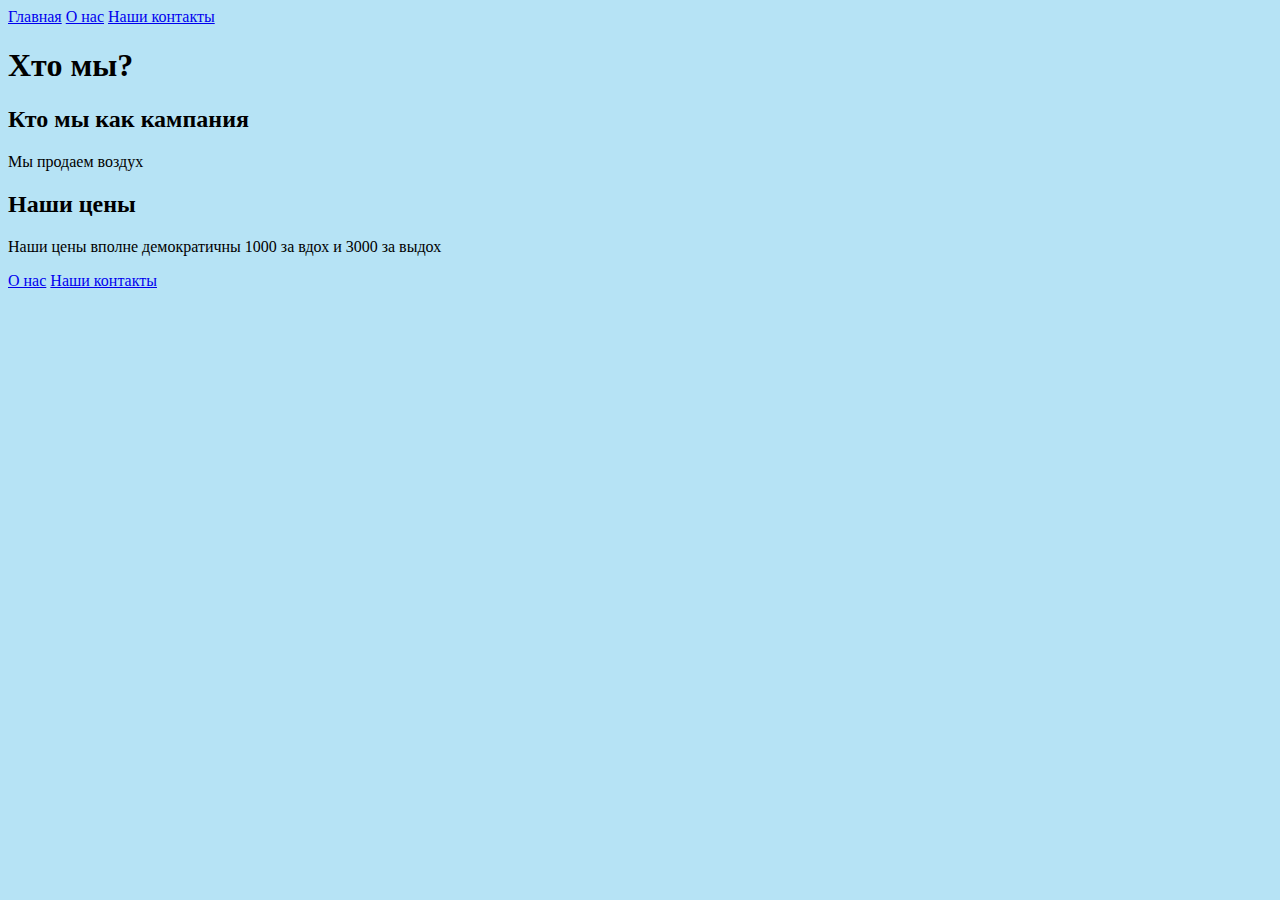
==== 4.9.1/about.html @ 8926061b "Add files via upload" ====
<!DOCTYPE HTML>
<html leng="en">
   <head>
 <title>О нас</title>
 <meta http-equiv="content-type" content="text/html; charset=utf-8">
 <meta name="author" content="Sitnikov Arseniy">
 <meta name="keywords" content="test">
   </head>
   <body bgcolor="#B6E3F5">
    <header>
        <!--навигационная панель-->
        <a href="index.html">Главная</a>

        <a href="about.html">О нас</a>
        
        <a href="contacts.html">Наши контакты</a>
        </header>

    <main>
        <!--основая часть-->
        <h1>Хто мы?</h1>
        <!--Отсылка на мем с Зеленским Хто я?-->
        <h2>Кто мы как кампания</h2>
        <p>Мы продаем воздух</p>
        <h2>Наши цены</h2>
        <p>Наши цены вполне демократичны 1000 за вдох и 3000 за выдох</p>
    </main>    

    <footer>
      <!--Подвал :) :) :)-->
      <a href="about.html">О нас</a>
      <a href="contacts.html">Наши контакты</a>
  </footer>


   </body>
</html>
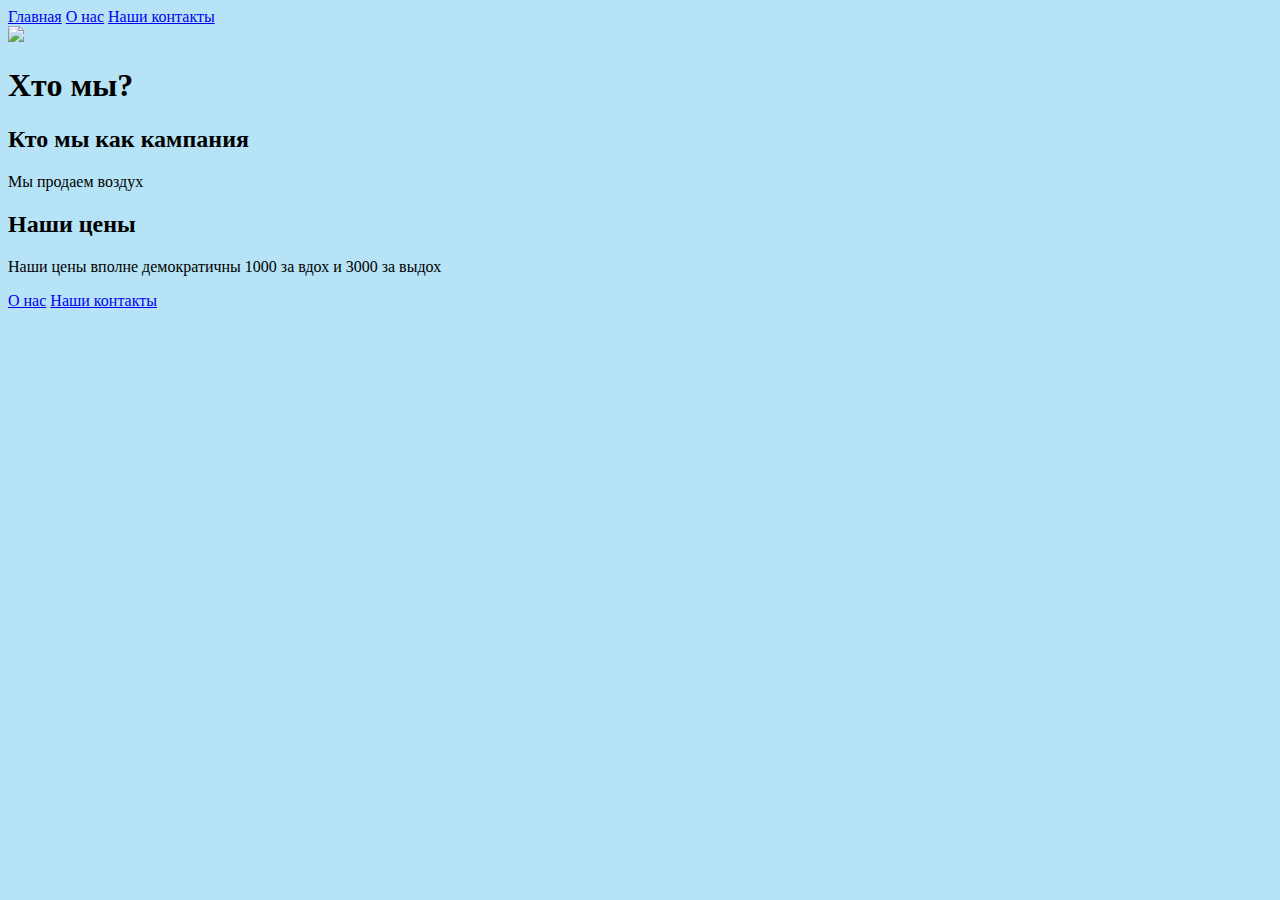
==== commit de152c48: "Update about.html" ====
--- a/4.9.1/about.html
+++ b/4.9.1/about.html
@@ -18,6 +18,9 @@
 
     <main>
         <!--основая часть-->
+       
+       <img src="https://github.com/homt60/skillwork/blob/main/4.9.1/img/ca5a1144e46f145fa2aab14fe7631945.jpg">
+       
         <h1>Хто мы?</h1>
         <!--Отсылка на мем с Зеленским Хто я?-->
         <h2>Кто мы как кампания</h2>
@@ -34,4 +37,4 @@
 
 
    </body>
-</html>+</html>
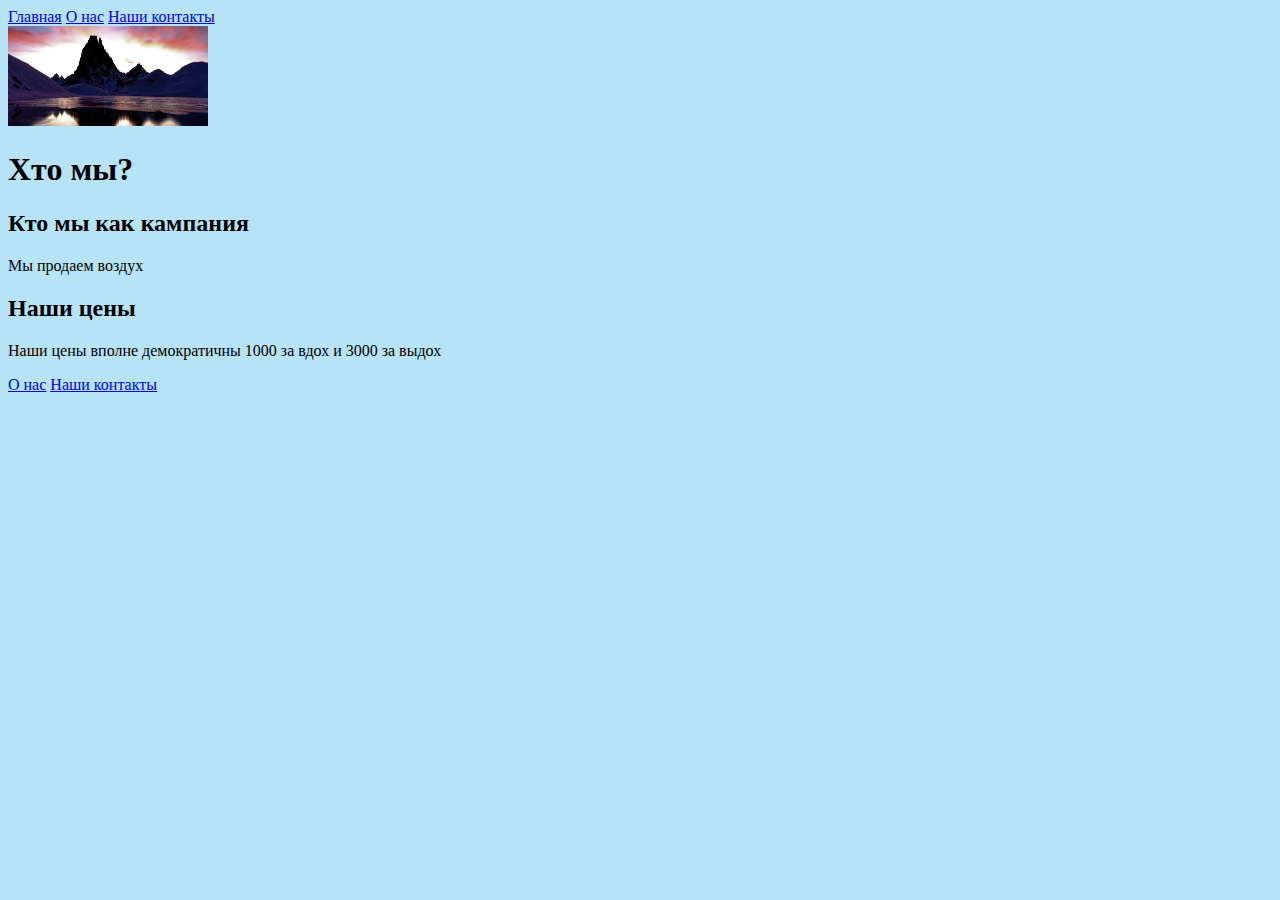
==== commit f0ecbcb0: "Update about.html" ====
--- a/4.9.1/about.html
+++ b/4.9.1/about.html
@@ -19,7 +19,7 @@
     <main>
         <!--основая часть-->
        
-       <img src="https://github.com/homt60/skillwork/blob/main/4.9.1/img/ca5a1144e46f145fa2aab14fe7631945.jpg">
+       <img src="img/ca5a1144e46f145fa2aab14fe7631945.jpg" height="100" width="200">
        
         <h1>Хто мы?</h1>
         <!--Отсылка на мем с Зеленским Хто я?-->
